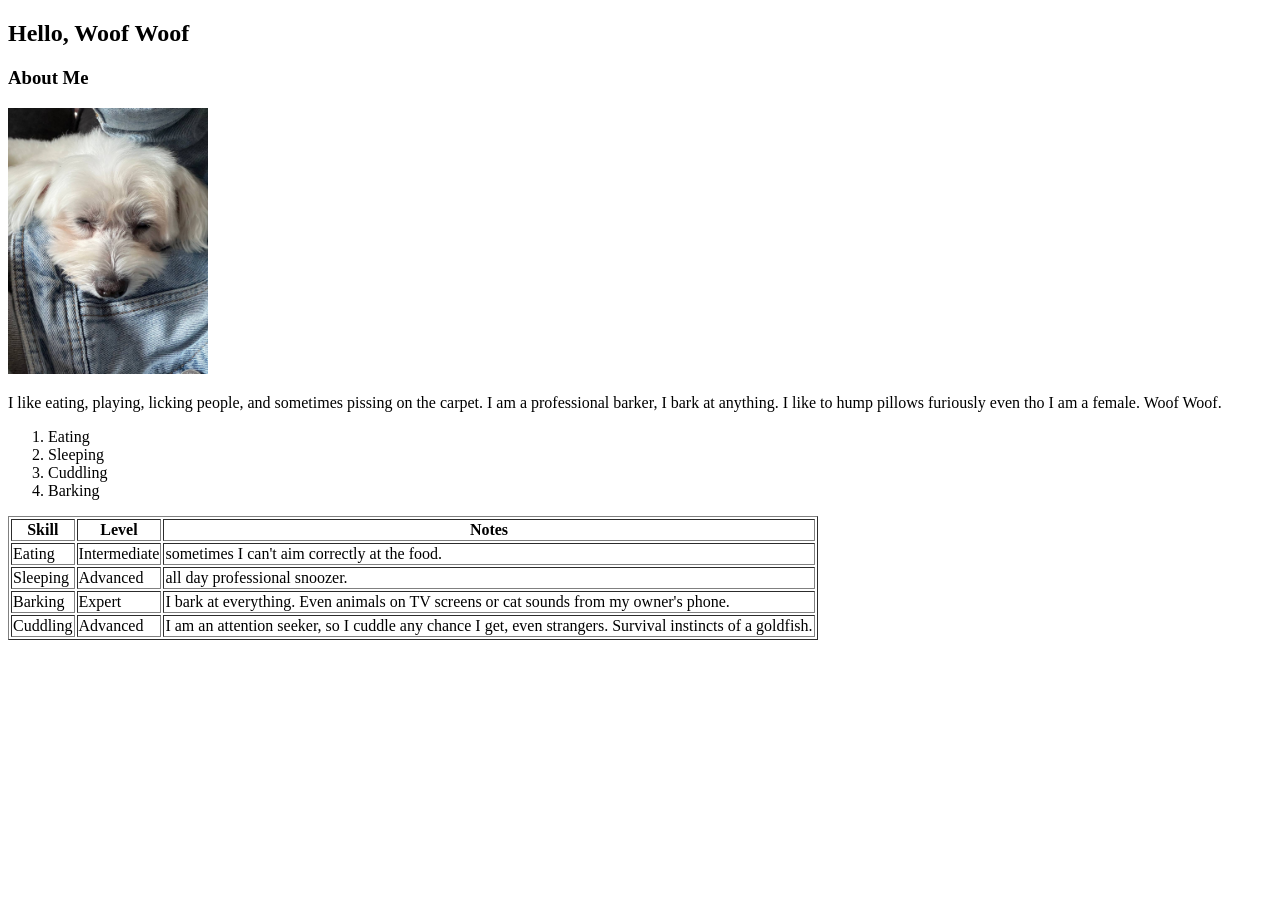
==== html-01/index.html @ 438d9fd7 "index html finsihed" ====
<!DOCTYPE html>
<html>
<head>
    <title>My First Page</title>
</head>
<body>

<h2>Hello, Woof Woof</h2>
<h3>About Me</h3>
<img src="public/images/dog-img.jpg" alt="dog picture" , width="200">
<p>I like eating, playing, licking people, and sometimes pissing on the carpet. I am a professional barker, I bark at
    anything. I like to hump pillows furiously even tho I am a female. Woof Woof.</p>
<ol>
    <li>Eating</li>
    <li>Sleeping</li>
    <li>Cuddling</li>
    <li>Barking</li>
</ol>
<table border="1">
    <tr>
        <th>Skill</th>
        <th>Level</th>
        <th>Notes</th>
    </tr>
    <tr>
        <td>Eating</td>
        <td>Intermediate</td>
        <td>sometimes I can't aim correctly at the food.</td>
    </tr>
    <tr>
        <td>Sleeping</td>
        <td>Advanced</td>
        <td>all day professional snoozer.</td>
    </tr>
    <tr>
        <td>Barking</td>
        <td>Expert</td>
        <td>I bark at everything. Even animals on TV screens or cat sounds from my owner's phone.</td>
    </tr>
    <tr>
        <td>Cuddling</td>
        <td>Advanced</td>
        <td>I am an attention seeker, so I cuddle any chance I get, even strangers. Survival instincts of a goldfish.
        </td>
    </tr>
</table>

</body>


</html>
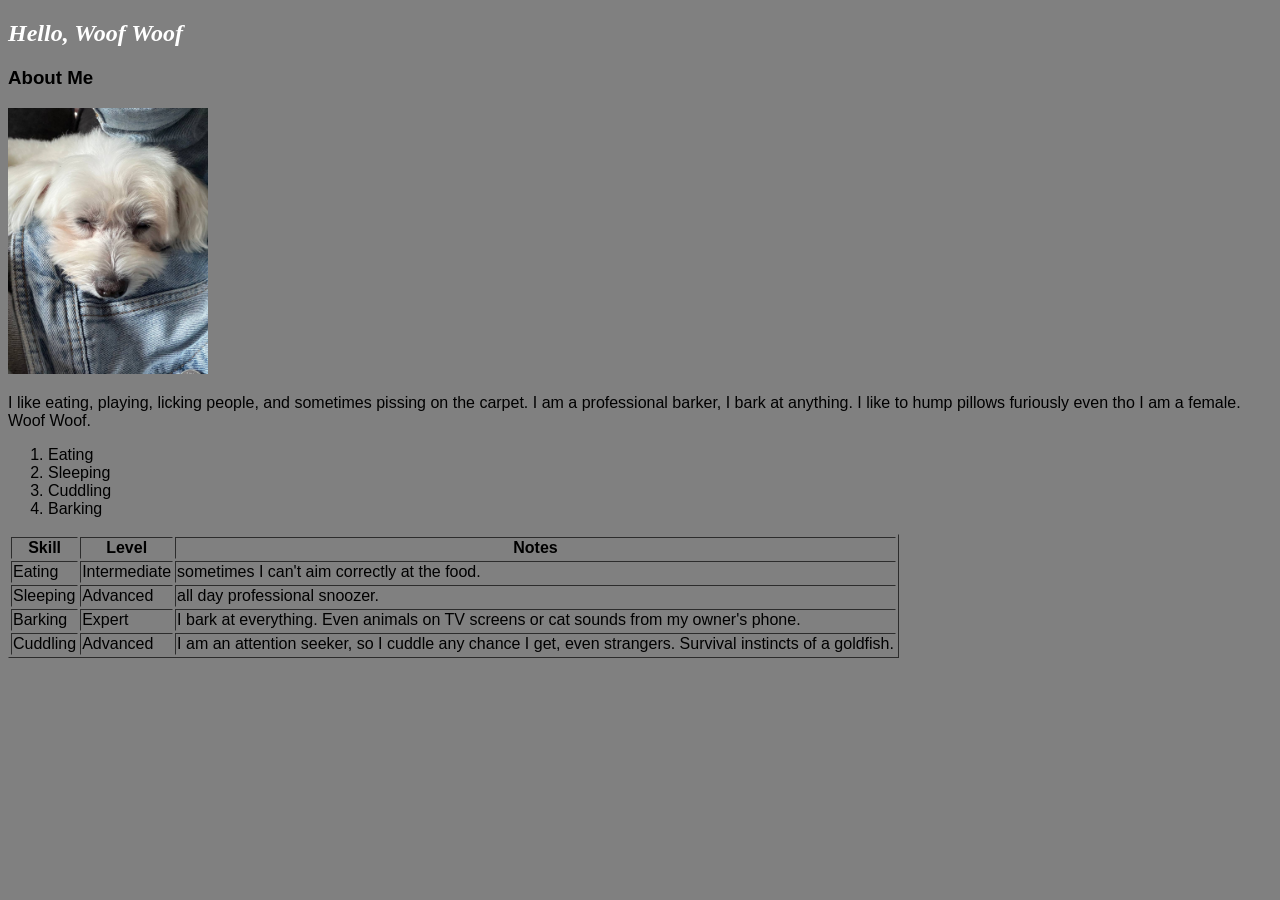
==== commit 2693e166: "css intro demo" ====
--- a/html-01/index.html
+++ b/html-01/index.html
@@ -2,6 +2,18 @@
 <html>
 <head>
     <title>My First Page</title>
+    <style>
+        body {
+            background-color: grey;
+            font-family: sans-serif;
+        }
+
+        h2 {
+            color: white;
+            font-family: 'Times New Roman', Times, serif;
+            font-style: italic;
+        }
+    </style>
 </head>
 <body>
 
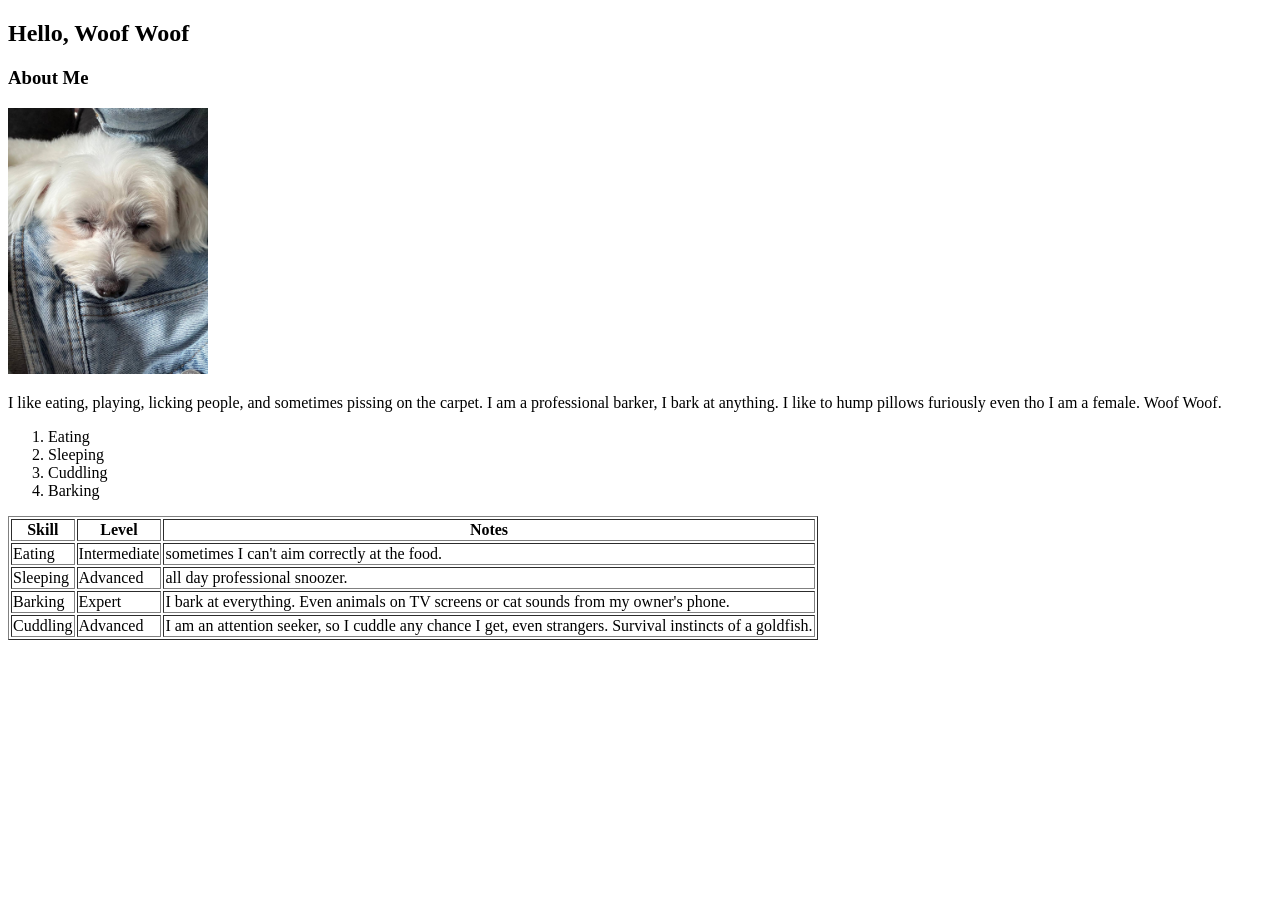
==== commit f803547c: "added section (fix)" ====
--- a/html-01/index.html
+++ b/html-01/index.html
@@ -2,60 +2,53 @@
 <html>
 <head>
     <title>My First Page</title>
-    <style>
-        body {
-            background-color: grey;
-            font-family: sans-serif;
-        }
-
-        h2 {
-            color: white;
-            font-family: 'Times New Roman', Times, serif;
-            font-style: italic;
-        }
-    </style>
 </head>
 <body>
 
-<h2>Hello, Woof Woof</h2>
-<h3>About Me</h3>
-<img src="public/images/dog-img.jpg" alt="dog picture" , width="200">
-<p>I like eating, playing, licking people, and sometimes pissing on the carpet. I am a professional barker, I bark at
-    anything. I like to hump pillows furiously even tho I am a female. Woof Woof.</p>
-<ol>
-    <li>Eating</li>
-    <li>Sleeping</li>
-    <li>Cuddling</li>
-    <li>Barking</li>
-</ol>
-<table border="1">
-    <tr>
-        <th>Skill</th>
-        <th>Level</th>
-        <th>Notes</th>
-    </tr>
-    <tr>
-        <td>Eating</td>
-        <td>Intermediate</td>
-        <td>sometimes I can't aim correctly at the food.</td>
-    </tr>
-    <tr>
-        <td>Sleeping</td>
-        <td>Advanced</td>
-        <td>all day professional snoozer.</td>
-    </tr>
-    <tr>
-        <td>Barking</td>
-        <td>Expert</td>
-        <td>I bark at everything. Even animals on TV screens or cat sounds from my owner's phone.</td>
-    </tr>
-    <tr>
-        <td>Cuddling</td>
-        <td>Advanced</td>
-        <td>I am an attention seeker, so I cuddle any chance I get, even strangers. Survival instincts of a goldfish.
-        </td>
-    </tr>
-</table>
+<section>
+    <h2>Hello, Woof Woof</h2>
+    <h3>About Me</h3>
+    <img src="public/images/dog-img.jpg" alt="dog picture" , width="200">
+    <p>I like eating, playing, licking people, and sometimes pissing on the carpet. I am a professional barker, I bark
+        at
+        anything. I like to hump pillows furiously even tho I am a female. Woof Woof.</p>
+    <ol>
+        <li>Eating</li>
+        <li>Sleeping</li>
+        <li>Cuddling</li>
+        <li>Barking</li>
+    </ol>
+    <table border="1">
+        <tr>
+            <th>Skill</th>
+            <th>Level</th>
+            <th>Notes</th>
+        </tr>
+        <tr>
+            <td>Eating</td>
+            <td>Intermediate</td>
+            <td>sometimes I can't aim correctly at the food.</td>
+        </tr>
+        <tr>
+            <td>Sleeping</td>
+            <td>Advanced</td>
+            <td>all day professional snoozer.</td>
+        </tr>
+        <tr>
+            <td>Barking</td>
+            <td>Expert</td>
+            <td>I bark at everything. Even animals on TV screens or cat sounds from my owner's phone.</td>
+        </tr>
+        <tr>
+            <td>Cuddling</td>
+            <td>Advanced</td>
+            <td>I am an attention seeker, so I cuddle any chance I get, even strangers. Survival instincts of a
+                goldfish.
+            </td>
+        </tr>
+    </table>
+</section>
+
 
 </body>
 
